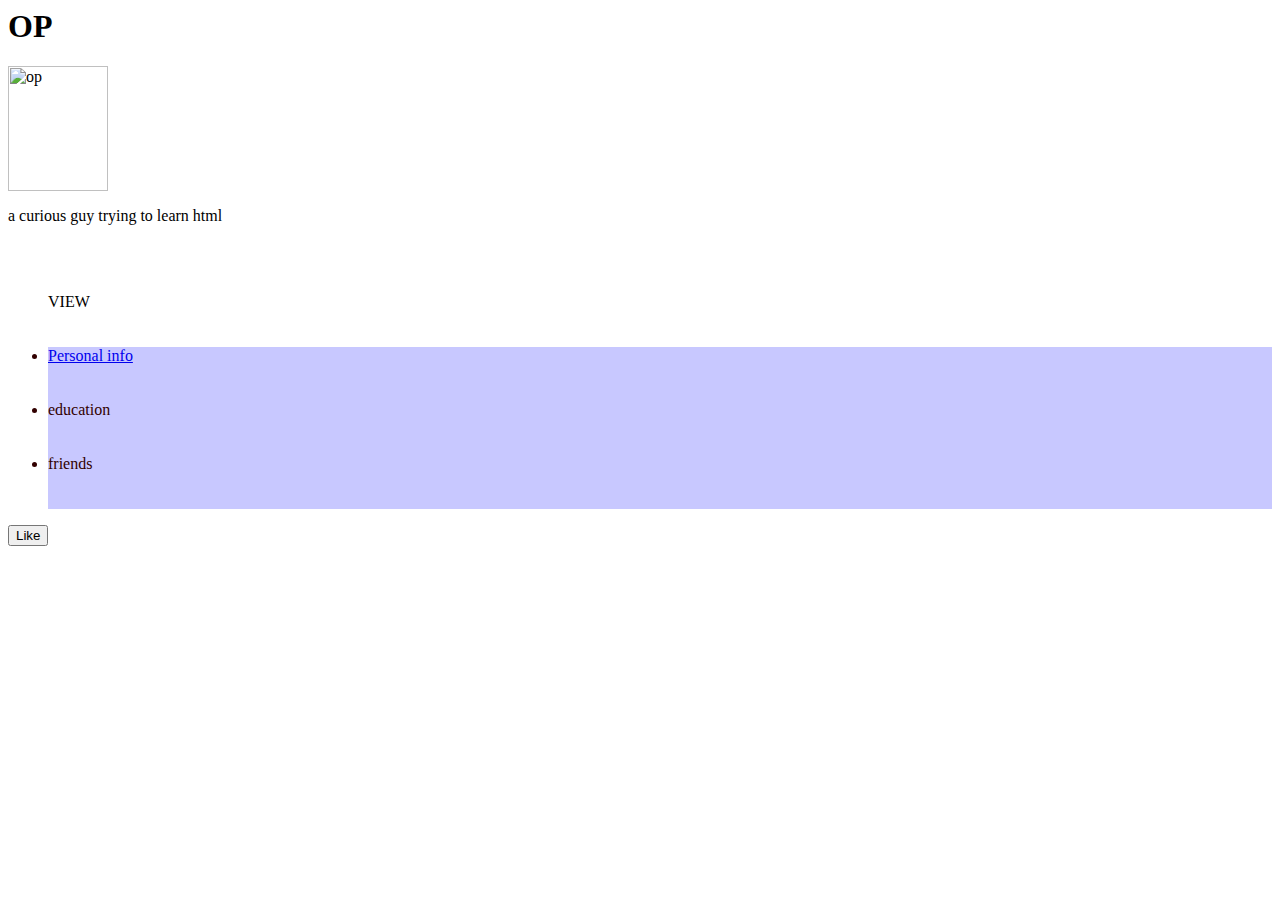
==== index.html @ 98642431 "Update index.html" ====
<doctype html>
<html>
<title>op's site</title>
<body>
<h1>OP</h1>
<img src="me.jpg" alt="op" width="100" height="125">
<p title="about op">a curious guy trying to learn html</p> <br> <br>
<ul>VIEW <br> <br> <br>
  <li style="color:rgb(50,0,0); background-color:rgb(200,200,255);"> <a href="info.html">Personal info </a> <br> <br> <br></li> 
  <li style="color:rgb(50,0,0); background-color:rgb(200,200,255);">education <br> <br> <br></li>
  <li style="color:rgb(50,0,0); background-color:rgb(200,200,255);">friends<br> <br> <br></li> 
</ul>
<button>Like</button>
</body>
</html>
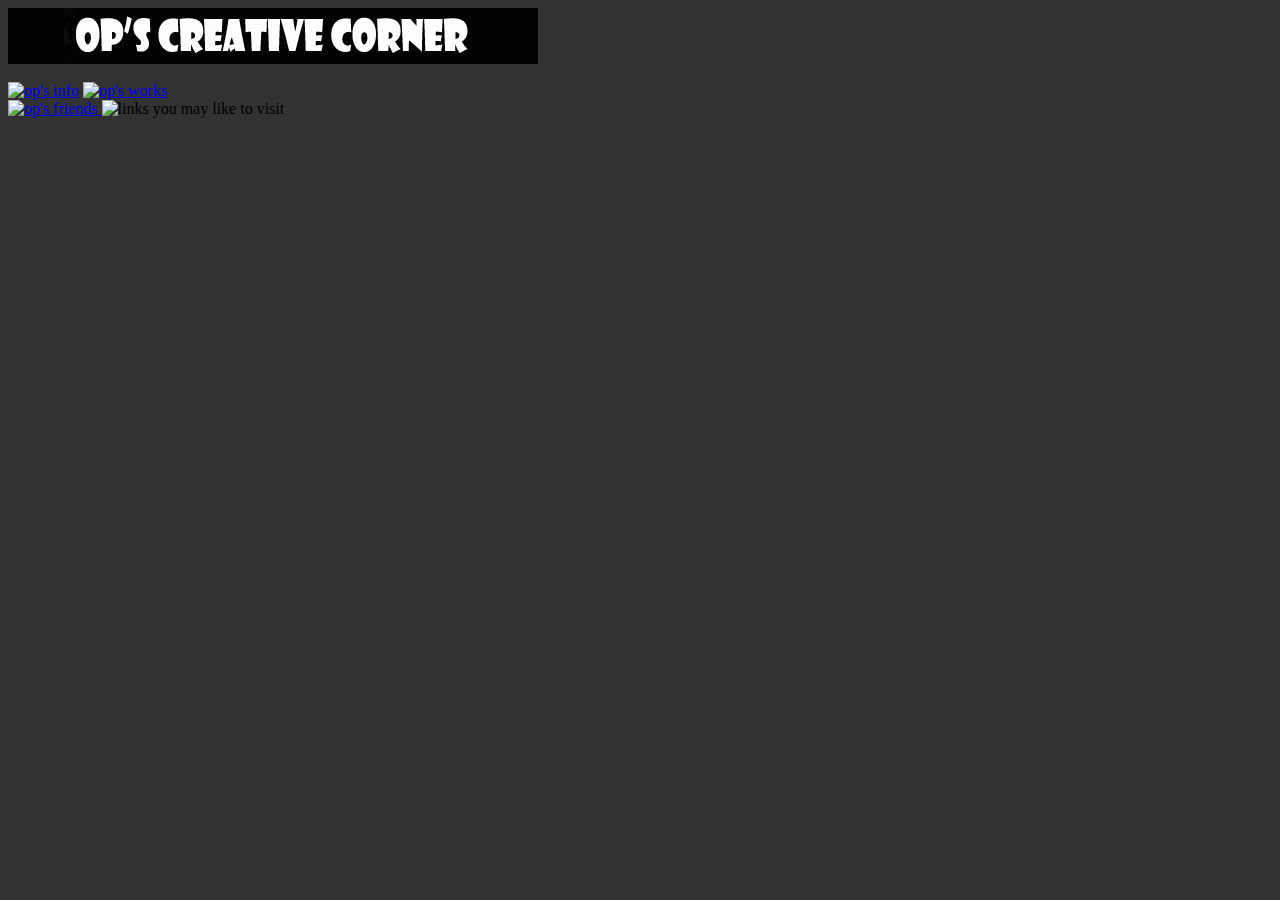
==== commit 20965e54: "Update index.html" ====
--- a/index.html
+++ b/index.html
@@ -1,15 +1,17 @@
 <doctype html>
 <html>
+<meta name="viewport"
+content="width=device-width, initial-scale=1.0">
 <title>op's site</title>
-<body>
-<h1>OP</h1>
-<img src="me.jpg" alt="op" width="100" height="125">
-<p title="about op">a curious guy trying to learn html</p> <br> <br>
-<ul>VIEW <br> <br> <br>
-  <li style="color:rgb(50,0,0); background-color:rgb(200,200,255);"> <a href="info.html">Personal info </a> <br> <br> <br></li> 
-  <li style="color:rgb(50,0,0); background-color:rgb(200,200,255);">education <br> <br> <br></li>
-  <li style="color:rgb(50,0,0); background-color:rgb(200,200,255);">friends<br> <br> <br></li> 
-</ul>
-<button>Like</button>
+<body style="background-color:rgb(50,50,50);">
+<img src="index\heading.jpg"  style="max-width:100%;height:auto">
+
+<br><br>
+
+<a href="info.html"><img src="index\info_pic.jpg" title="op's info" style="max-width:49%;height:auto"></a>    <a href="works.html"><img src="index\works_pic.jpg" title="op's works" style="max-width:49%;height:auto"></a>
+<br>
+<a href="frnds.html"><img src="index\frnds_pic.jpg" title="op's friends" style="max-width:49%;height:auto"> </a>    <img src="index\links_pic.jpg" title="links you may like to visit" style="max-width:49%;height:auto">
+
+
 </body>
-</html>
+</html> 
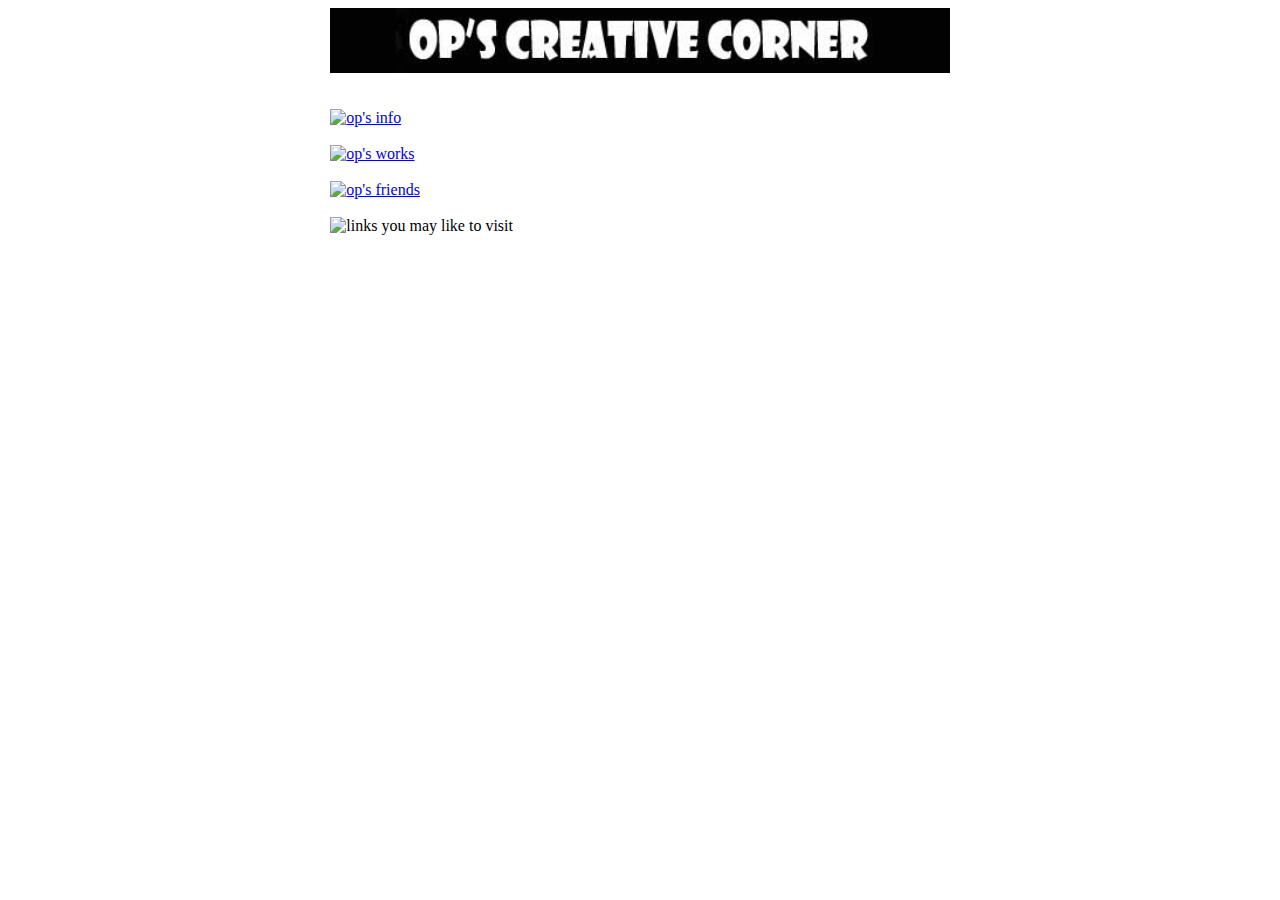
==== commit 7c93fbb3: "Merge pull request #2 from LipsaChinmayeeHota/gh-path" ====
--- a/index.html
+++ b/index.html
@@ -1,16 +1,22 @@
-<doctype html>
+<!Doctype html>
 <html>
+<head>
+	<link rel="stylesheet" type="text/css" href="style.css">
 <meta name="viewport"
 content="width=device-width, initial-scale=1.0">
 <title>op's site</title>
-<body style="background-color:rgb(50,50,50);">
-<img src="index\heading.jpg"  style="max-width:100%;height:auto">
+</head>
 
+<img src="index\heading.jpg" class="center">  
 <br><br>
 
-<a href="info.html"><img src="index\info_pic.jpg" title="op's info" style="max-width:49%;height:auto"></a>    <a href="works.html"><img src="index\works_pic.jpg" title="op's works" style="max-width:49%;height:auto"></a>
+<a href="info.html"><img src="index\info_pic.jpg" title="op's info" class="center"></a> 
+<br>   
+<a href="works.html"><img src="index\works_pic.jpg" title="op's works" class="center"></a>
 <br>
-<a href="frnds.html"><img src="index\frnds_pic.jpg" title="op's friends" style="max-width:49%;height:auto"> </a>    <img src="index\links_pic.jpg" title="links you may like to visit" style="max-width:49%;height:auto">
+<a href="frnds.html"><img src="index\frnds_pic.jpg" title="op's friends" class="center"> </a> 
+<br>   
+<img src="index\links_pic.jpg" title="links you may like to visit" class="center">
 
 
 </body>
--- a/style.css
+++ b/style.css
@@ -0,0 +1,18 @@
+body {
+    background-color: url(file:///C:/Users/Lenovo/Desktop/test_rep/info/me.jpg);
+}
+img {
+	max-width:100%;
+	height:auto ;
+
+}
+.center {
+	display: block;
+	margin-left: auto;
+	margin-right: auto;
+	width: 50%;
+}
+img {
+	max-width:49%;
+	height:auto;
+}